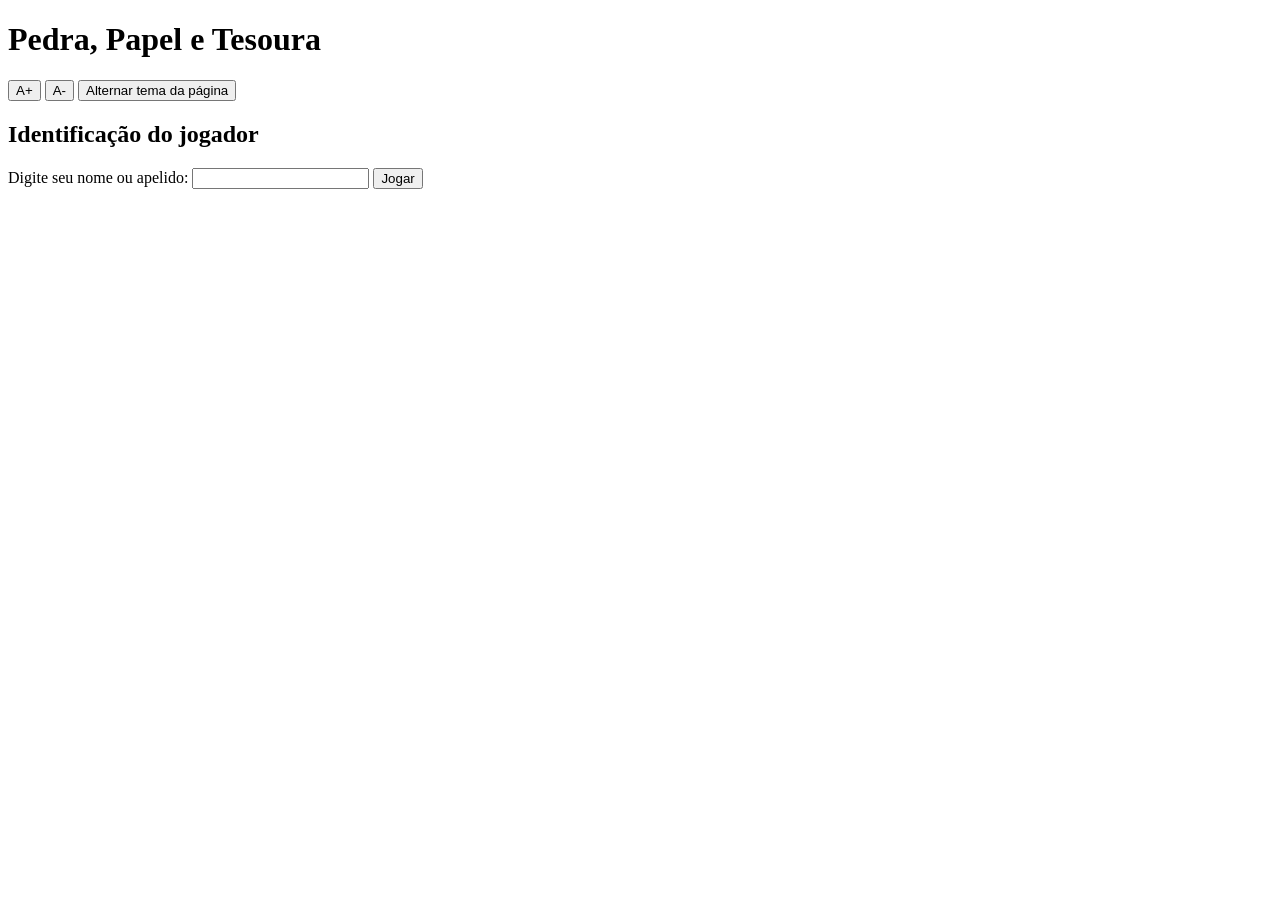
==== projetoPraticoCIWB/index.html @ 9e3bdc41 "Add files via upload" ====
<!DOCTYPE html>
<html lang="pt-BR">
<head>
    <meta charset="UTF-8">
    <meta name="viewport" content="width=device-width, initial-scale=1.0">
    <title>Projeto final - Construção de Interfaces Web</title>
</head>
<body>

    <h1>Pedra, Papel e Tesoura</h1>

    <!-- botoes pro tamanho da fonte e para o tema -->
    <section id="acessibilidade">
        <button type="button" id="btnAumentarFonte">A+</button>
        <button type="button" id="btnDiminuirFonte">A-</button>
        <button type="button" id="btnTema">Alternar tema da página</button>
    </section>

    <!-- identificacao do jogador -->
    <section id="identificacao">
        <h2>Identificação do jogador</h2>
        <form action="" method="post" name="form" id="form1">
            <label for="nome">
                Digite seu nome ou apelido:
            </label>
            <input type="text" name="nome" id="nome" required="required" /> <!-- validacao feita no js-->

            <!-- botao para jogar, valida o nome e iniciar o jogo -->
            <input type="submit" name="submeter" value="Jogar" />
        </form>
    </section>

    <!-- execucao do jogo que comeca oculta, so aparece depois da identificacao -->
    <section id="jogo">
        <h2>Partida</h2>

        <p>Jogador: <span id="nomeJogador"></span></p> <!-- nome do jogador exibido durante a partida -->


        <!-- pontos acumulados -->
        <p>Pontuação: <span id="pontuacao"> 0</span></p>

        <!-- interface para realizar as jogadas -->
        <p>Escolha sua jogada:</p>
        <button type="button" id="btnPedra">Pedra</button>
        <button type="button" id="btnPapel">Papel</button>
        <button type="button" id="btnTesoura">Tesoura</button>

        <p id="resultado"></p>  <!--se foi vitoria derrota ou empate aparece aq -->

        <button type="button" id="btnNovoJogador">Novo jogador</button>  <!-- remove os dados salvos para outro jogador começar -->
    </section>

    <script src="js/scripts.js"></script>
</body>
</html>
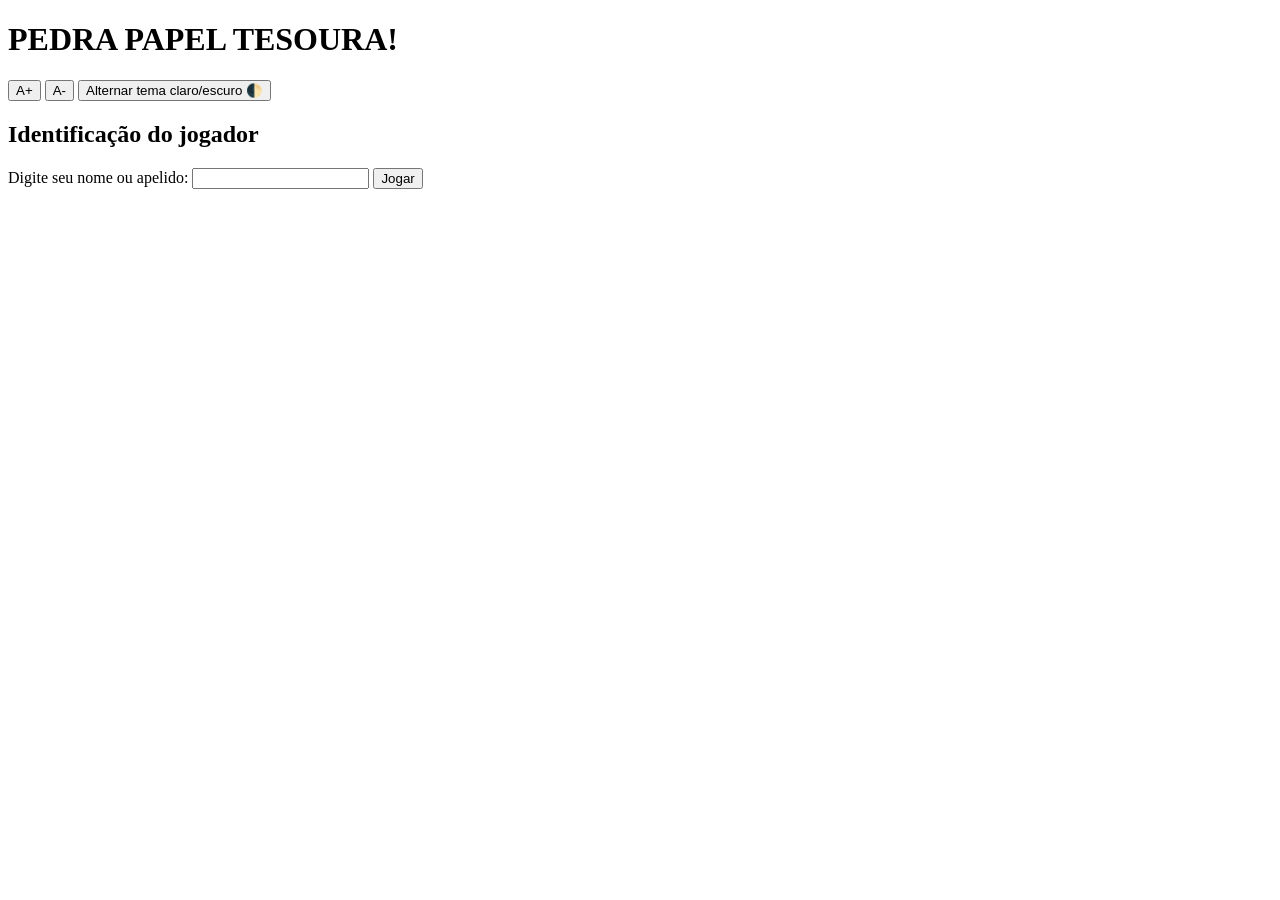
==== commit fc97dc70: "atualizaçaõ do index para favorecer as mudanças nos botoes de acessibilidade na media screen" ====
--- a/projetoPraticoCIWB/index.html
+++ b/projetoPraticoCIWB/index.html
@@ -4,16 +4,20 @@
     <meta charset="UTF-8">
     <meta name="viewport" content="width=device-width, initial-scale=1.0">
     <title>Projeto final - Construção de Interfaces Web</title>
+    <link rel="stylesheet" href="css/style.css">
 </head>
 <body>
 
-    <h1>Pedra, Papel e Tesoura</h1>
+    <h1>PEDRA PAPEL TESOURA!</h1>
 
     <!-- botoes pro tamanho da fonte e para o tema -->
     <section id="acessibilidade">
         <button type="button" id="btnAumentarFonte">A+</button>
         <button type="button" id="btnDiminuirFonte">A-</button>
-        <button type="button" id="btnTema">Alternar tema da página</button>
+        <button type="button" id="btnTema" aria-label="Alternar tema claro/escuro">
+            <span class="textoTema">Alternar tema claro/escuro</span>
+            <span class="iconeTema">🌓</span>
+        </button>
     </section>
 
     <!-- identificacao do jogador -->
@@ -32,9 +36,9 @@
 
     <!-- execucao do jogo que comeca oculta, so aparece depois da identificacao -->
     <section id="jogo">
-        <h2>Partida</h2>
+        <h2>🎮PARTIDA🎮</h2>
 
-        <p>Jogador: <span id="nomeJogador"></span></p> <!-- nome do jogador exibido durante a partida -->
+        <p>Jogador: <span id="nomeJogador"> </span></p> <!-- nome do jogador exibido durante a partida -->
 
 
         <!-- pontos acumulados -->
@@ -42,9 +46,20 @@
 
         <!-- interface para realizar as jogadas -->
         <p>Escolha sua jogada:</p>
-        <button type="button" id="btnPedra">Pedra</button>
-        <button type="button" id="btnPapel">Papel</button>
-        <button type="button" id="btnTesoura">Tesoura</button>
+        <button type="button" id="btnPedra">
+            <img src="img/pedra.png" alt="botão de pedra">
+            Pedra
+        </button>
+
+        <button type="button" id="btnPapel">
+            <img src="img/papel.png" alt="botão de escoolher papel">
+            Papel
+        </button>
+
+        <button type="button" id="btnTesoura">
+            <img src="img/tesoura.png" alt="botão de escolher tesoura">
+            Tesoura
+        </button>
 
         <p id="resultado"></p>  <!--se foi vitoria derrota ou empate aparece aq -->
 
